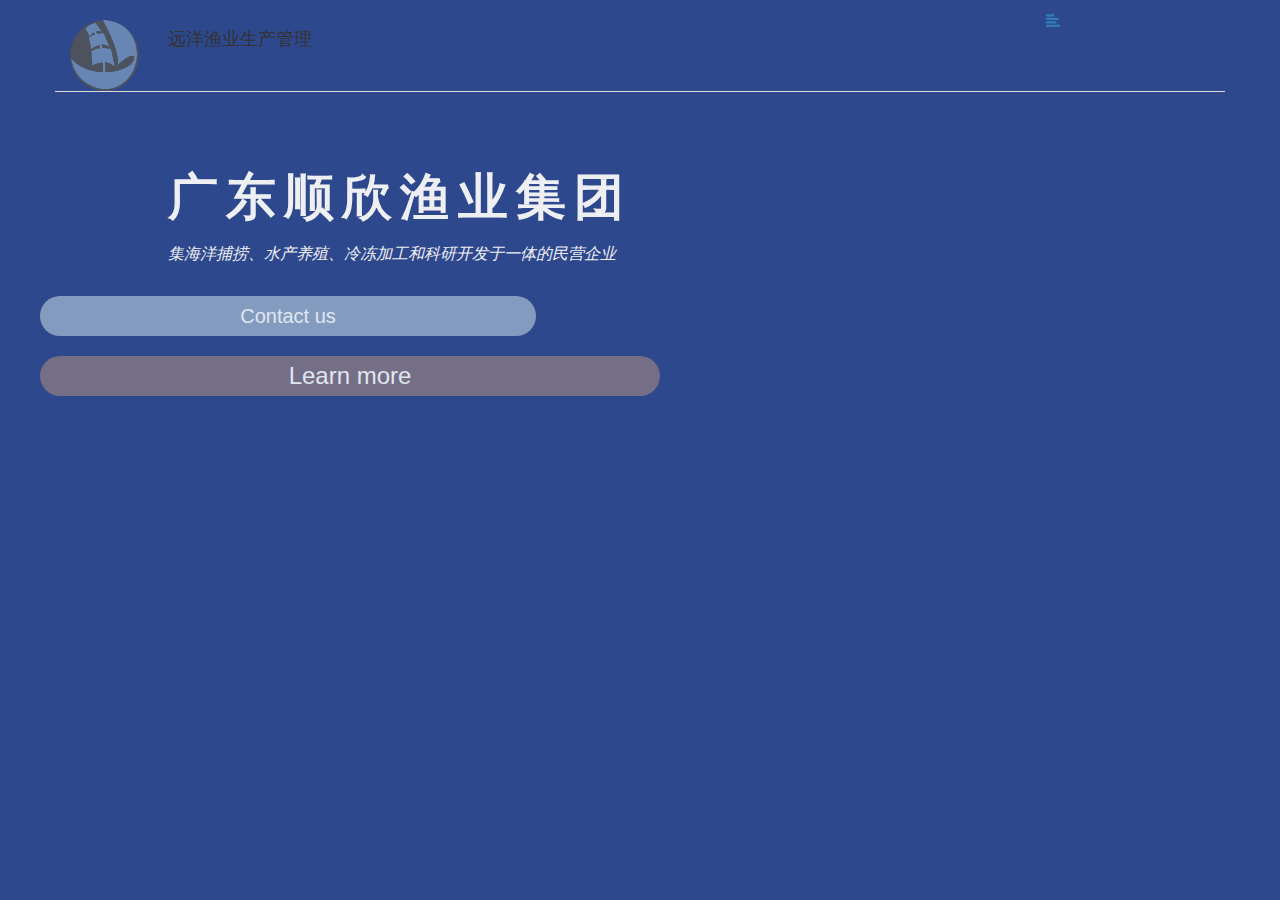
==== sx/index.html @ 700a18a3 "第一次更新" ====
<!DOCTYPE html>
<html>
	<head>
		 <meta charset="utf-8">
    	<meta http-equiv="X-UA-Compatible" content="IE=edge">
    	<meta name="viewport" content="width=device-width, initial-scale=1">
    	<link href="css/bootstrap.min.css" rel="stylesheet">
    	<script type="application/javascript" src="js/jquery.min.js"></script>
    	<script type="application/javascript" src="js/bootstrap.min.js"></script>
    	<!--<script src="https://cdn.bootcss.com/jquery/1.12.4/jquery.min.js"></script>-->
   		<!--<script src="js/bootstrap.min.js"></script>-->
		<title></title>
		<style>
			body{
				background: #2e488d;
			}
			#title{
				font-size: 50px;
				color: #eeeff2;
				margin-top: 70px;
				letter-spacing:8px;
				
			}
			#stitle{
				font-size: 16px;
				color: #eeeff2;

			}
			#btnground{
				margin-top: 20px;

				font-size: 20px;
				color: #e0e6ef;
				
			}
			#btn1{
				list-style: none;
				text-align: center;
				line-height: 40px;
				width: 40%;
				border-radius:20px;
				background: #839bbf;
				margin-bottom: 20px;;
			}
			#btn2{
				list-style: none;
				font-size: 24px;
				text-align: center;
				line-height: 40px;				
				width: 50%;
				border-radius:20px;
				background: #746f86;
			}
		</style>
	</head>
	<body>
		<div class="container">
			<div class="row">
				<div class="col-xs-2">
					<br />
					<img src="img/ship_1.png"  class="img-responsive img-circle"/>
				</div>
				<div class="col-xs-7 col-xs-offset-1 col-xs-pull-2">
					<br />
					<h4>远洋渔业生产管理</h4>
				</div>
				<!--<div class="dropdown">
					<br />
					<button type="button" class="btn btn-primary" data-toggle="dropdown">
						<span class="glyphicon glyphicon-align-left"></span>
					</button>						
					<ul class="dropdown-menu  nav nav-pills nav-stacked">
						<li>
							<a href="#">
								<span class="glyphicon glyphicon-home"></span>
								首页
							</a>	
						</li>
						<li>
							<a href="#">
						    	<span class="glyphicon glyphicon-globe"></span>
								地理信息
							</a>				
						</li>
						<li>
							<a href="#">
								<span class="glyphicon glyphicon-book"></span>
								鱼类信息
							</a>	
						</li>
						<li>
							<a href="#">
								<span class="glyphicon glyphicon-signal"></span>
								表格资料
							</a>	
						</li>
					</ul>
				</div>-->

					<!--<button type="button" class="btn btn-primary" data-toggle="dropdown">-->
						<!--<span class="glyphicon glyphicon-align-left"></span>-->
					<!--</button>-->						
					<ul class=" nav nav-tabs">
						<li>
							<a href="#" class="dropdown-toggle" data-toggle="dropdown"><span class="glyphicon glyphicon-align-left"></span></a>
							
							<ul class="dropdown dropdown-menu dropdown-menu-right ">
								<li role="separator" class="divider"><a href="#"><span class="glyphicon glyphicon-home"></span>首页</a></li>											
								<li><a href="#"><span class="glyphicon glyphicon-globe"></span>地理信息</a></li>																	    																													
								<li><a href="#"><span class="glyphicon glyphicon-book"></span>鱼类信息</a>	</li>
								<li><a href="#"><span class="glyphicon glyphicon-signal"></span>表格资料</a>	</li>								
							</ul>
						</li>
						
					</ul>
				</div>
			</div>
		</div>
		<div class="container">
			<div class="row">
				<p id="title" class="col-xs-12 col-xs-offset-1"><strong>广东顺欣渔业集团</strong></p>
			</div>
			<div class="row">
				<p id="stitle" class="col-xs-10 col-xs-offset-1"><em>集海洋捕捞、水产养殖、冷冻加工和科研开发于一体的民营企业</em></p>
			</div>
		</div>
		<!--按钮样式-->
		<!--<div class="container " id="btnground">
			<div class="row">
				<button type="button" class="btn btn-info col-xs-5 col-xs-offset-1">联系我们</button>
			</div>	
			<br />
			<div class="row">
				<button type="button" class="btn btn-info btn-info col-xs-5 col-xs-offset-1">了解更多</button>
			</div>	
		</div>-->
		<!--<div class="container " id="btnground">
			<div class="row">
				<ul class="pager col-xs-6 ">
					<li><a href="#">contact us</a></li>
				</ul>
			</div>
			<div class="row">
				<ul class="pager col-xs-6">
					<li><a href="#">learn more</a></li>
				</ul>
			</div>

		</div>-->
		<!--自定义按钮样式-->
		<ul id="btnground">
			<li id="btn1">Contact us</li>
			<li id="btn2">Learn more</li>
			
		</ul>

	</body>
</html>
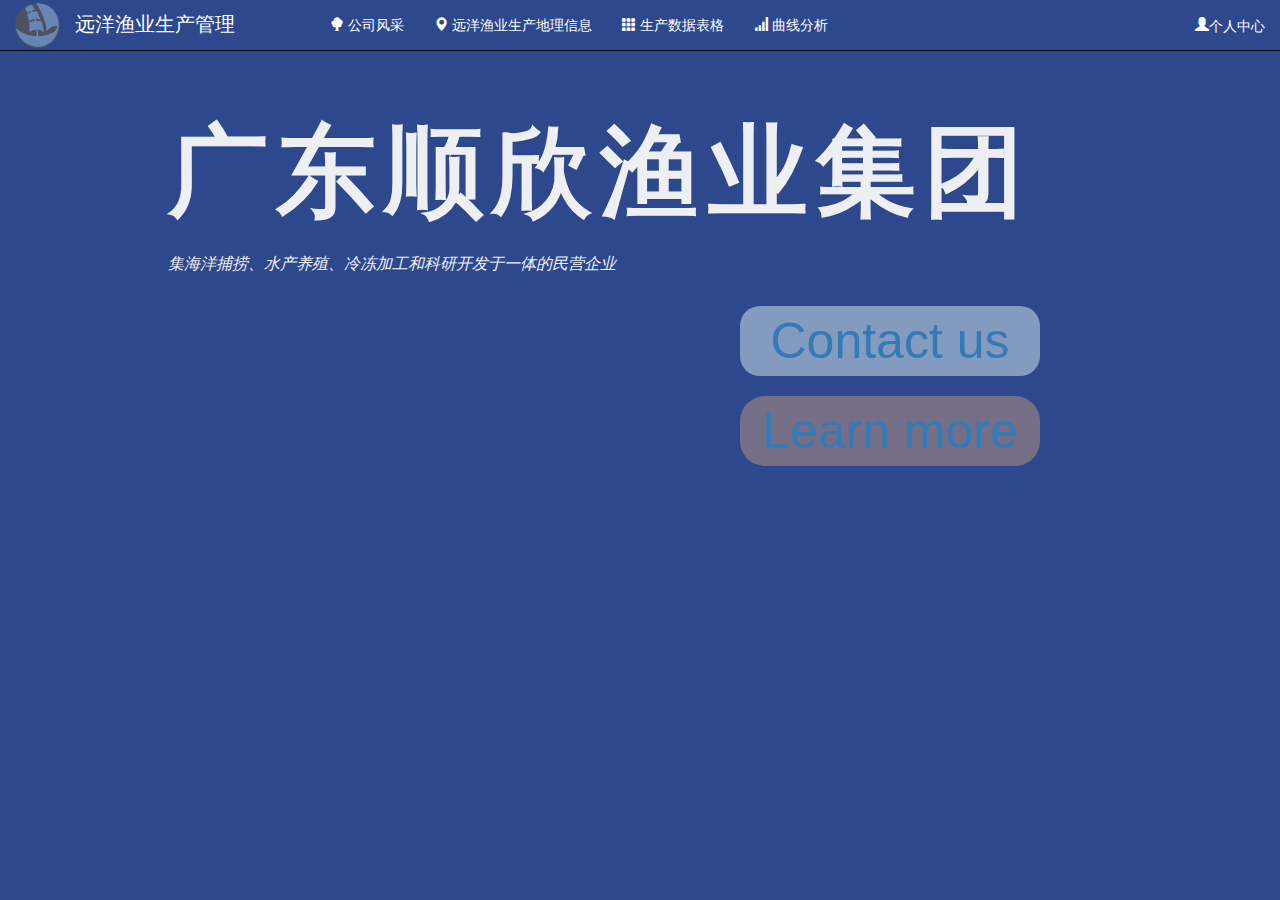
==== commit 9115c019: "第二次更新" ====
--- a/sx/index.html
+++ b/sx/index.html
@@ -5,117 +5,131 @@
     	<meta http-equiv="X-UA-Compatible" content="IE=edge">
     	<meta name="viewport" content="width=device-width, initial-scale=1">
     	<link href="css/bootstrap.min.css" rel="stylesheet">
+    	<link href="css/my-custom.css" rel="stylesheet"/>
     	<script type="application/javascript" src="js/jquery.min.js"></script>
     	<script type="application/javascript" src="js/bootstrap.min.js"></script>
-    	<!--<script src="https://cdn.bootcss.com/jquery/1.12.4/jquery.min.js"></script>-->
-   		<!--<script src="js/bootstrap.min.js"></script>-->
 		<title></title>
 		<style>
 			body{
 				background: #2e488d;
 			}
+			h4{
+				color: #eaedf0;
+				font-size: 20px;
+				margin-left: 10px;
+			}
+			#brand{
+				width: 45px;
+				height: 45px;
+				border-radius: 30px;
+				margin-top: -12px;
+			}
+			#i_nav{
+				color: white;
+				font-size: 20px;
+				margin-top: 10px;
+			}
 			#title{
 				font-size: 50px;
 				color: #eeeff2;
-				margin-top: 70px;
+				margin-top: 100px;
 				letter-spacing:8px;
 				
 			}
+			
 			#stitle{
 				font-size: 16px;
 				color: #eeeff2;
-
 			}
 			#btnground{
 				margin-top: 20px;
-
 				font-size: 20px;
-				color: #e0e6ef;
-				
 			}
 			#btn1{
 				list-style: none;
 				text-align: center;
 				line-height: 40px;
-				width: 40%;
+				width: 130px;
 				border-radius:20px;
 				background: #839bbf;
-				margin-bottom: 20px;;
+				margin-bottom: 20px;
+				
 			}
 			#btn2{
 				list-style: none;
 				font-size: 24px;
 				text-align: center;
-				line-height: 40px;				
-				width: 50%;
-				border-radius:20px;
+				line-height: 50px;				
+				width: 180px;
+				border-radius:25px;
 				background: #746f86;
+				
 			}
+			@media screen and (min-width: 768px) {
+    			#title{ 
+    				font-size: 100px;
+    			}
+				#btn1,#btn2{
+					width: 300px;
+					line-height: 70px;
+					font-size: 50px;
+					margin-left: 700px;
+				}
+				#i_nav{
+					width: 300px;
+				}
+				.nav li{
+					border-radius:50px;
+				}
+    		}
+    		
 		</style>
+		<script>
+		</script>
 	</head>
 	<body>
-		<div class="container">
-			<div class="row">
-				<div class="col-xs-2">
-					<br />
-					<img src="img/ship_1.png"  class="img-responsive img-circle"/>
-				</div>
-				<div class="col-xs-7 col-xs-offset-1 col-xs-pull-2">
-					<br />
-					<h4>远洋渔业生产管理</h4>
-				</div>
-				<!--<div class="dropdown">
-					<br />
-					<button type="button" class="btn btn-primary" data-toggle="dropdown">
-						<span class="glyphicon glyphicon-align-left"></span>
-					</button>						
-					<ul class="dropdown-menu  nav nav-pills nav-stacked">
-						<li>
-							<a href="#">
-								<span class="glyphicon glyphicon-home"></span>
-								首页
-							</a>	
-						</li>
-						<li>
-							<a href="#">
-						    	<span class="glyphicon glyphicon-globe"></span>
-								地理信息
-							</a>				
-						</li>
-						<li>
-							<a href="#">
-								<span class="glyphicon glyphicon-book"></span>
-								鱼类信息
-							</a>	
-						</li>
-						<li>
-							<a href="#">
-								<span class="glyphicon glyphicon-signal"></span>
-								表格资料
-							</a>	
-						</li>
-					</ul>
-				</div>-->
+		<nav class="navbar navbar-default  navbar-fixed-top navbar-inverse" role="navigation">
+        <div class="container-fluid">
+            <div class="navbar-header page-scroll">
+            	
+                <button type="button" class="navbar-toggle collapsed" data-toggle="collapse" data-target="#bs-example-navbar-collapse-1" aria-expanded="false">
+                    <span class="sr-only">Toggle navigation</span>
+                    <span class="icon-bar"></span>
+                    <span class="icon-bar"></span>
+                    <span class="icon-bar"></span>
+                </button>
+                 <a class="navbar-brand">
+    				<img alt="Brand" src="img/ship_1.png" id="brand" />
+    			</a>
+                <p id="i_nav"> 远洋渔业生产管理</p>
+            </div>
 
-					<!--<button type="button" class="btn btn-primary" data-toggle="dropdown">-->
-						<!--<span class="glyphicon glyphicon-align-left"></span>-->
-					<!--</button>-->						
-					<ul class=" nav nav-tabs">
-						<li>
-							<a href="#" class="dropdown-toggle" data-toggle="dropdown"><span class="glyphicon glyphicon-align-left"></span></a>
-							
-							<ul class="dropdown dropdown-menu dropdown-menu-right ">
-								<li role="separator" class="divider"><a href="#"><span class="glyphicon glyphicon-home"></span>首页</a></li>											
-								<li><a href="#"><span class="glyphicon glyphicon-globe"></span>地理信息</a></li>																	    																													
-								<li><a href="#"><span class="glyphicon glyphicon-book"></span>鱼类信息</a>	</li>
-								<li><a href="#"><span class="glyphicon glyphicon-signal"></span>表格资料</a>	</li>								
-							</ul>
-						</li>
-						
-					</ul>
-				</div>
-			</div>
-		</div>
+            <div class="collapse navbar-collapse" id="bs-example-navbar-collapse-1">
+                <ul class="nav navbar-nav">
+                    <li>
+                        <a href="#"  role="button" ><span class="glyphicon glyphicon-tree-deciduous"></span> 公司风采</a>
+                        
+                    </li>
+                    <li>
+                        <a href="#" role="button"><span class="glyphicon glyphicon-map-marker"></span> 远洋渔业生产地理信息</a>     
+                    </li>
+                    <li>
+                        <a href="#" role="button"><span class="glyphicon glyphicon-th"></span> 生产数据表格</a>
+                        
+                    </li>
+                    <li>
+                        <a href="#" role="button"><span></span><span class="glyphicon glyphicon-signal"></span>  曲线分析</a>
+                       
+                    </li>
+                </ul>
+                <ul class="nav navbar-nav navbar-right">
+                    <li>
+                        <a href="contact.html"  role="button" ><span class="glyphicon glyphicon-user">个人中心</span></a>
+                    </li>
+                </ul>
+            </div>
+        </div>
+    </nav>
 		<div class="container">
 			<div class="row">
 				<p id="title" class="col-xs-12 col-xs-offset-1"><strong>广东顺欣渔业集团</strong></p>
@@ -124,35 +138,12 @@
 				<p id="stitle" class="col-xs-10 col-xs-offset-1"><em>集海洋捕捞、水产养殖、冷冻加工和科研开发于一体的民营企业</em></p>
 			</div>
 		</div>
-		<!--按钮样式-->
-		<!--<div class="container " id="btnground">
-			<div class="row">
-				<button type="button" class="btn btn-info col-xs-5 col-xs-offset-1">联系我们</button>
-			</div>	
-			<br />
-			<div class="row">
-				<button type="button" class="btn btn-info btn-info col-xs-5 col-xs-offset-1">了解更多</button>
-			</div>	
-		</div>-->
-		<!--<div class="container " id="btnground">
-			<div class="row">
-				<ul class="pager col-xs-6 ">
-					<li><a href="#">contact us</a></li>
-				</ul>
-			</div>
-			<div class="row">
-				<ul class="pager col-xs-6">
-					<li><a href="#">learn more</a></li>
-				</ul>
-			</div>
 
-		</div>-->
 		<!--自定义按钮样式-->
 		<ul id="btnground">
-			<li id="btn1">Contact us</li>
-			<li id="btn2">Learn more</li>
-			
+			<li id="btn1"><a href="contact.html">Contact us</a></li>
+			<li id="btn2"><a href="cultural.html">Learn more</a></li>
 		</ul>
-
+        
 	</body>
 </html>
--- a/sx/css/my-custom.css
+++ b/sx/css/my-custom.css
@@ -0,0 +1,20 @@
+.navbar-default{
+	background: #2e488d;
+}
+/*.navbar a{
+    color:white;
+}*/
+/*改变导航的字体 变为白色*/
+.navbar-nav>li>a {
+ color : white !important;
+}
+.navbar .nav > li > a:hover,
+.navbar .nav > li > a:visited,
+.navbar .nav > li > a:active {
+    background: #839bbf;
+    border-radius: 15px;
+}
+
+/*.navbar a{
+  color: white 
+}*/